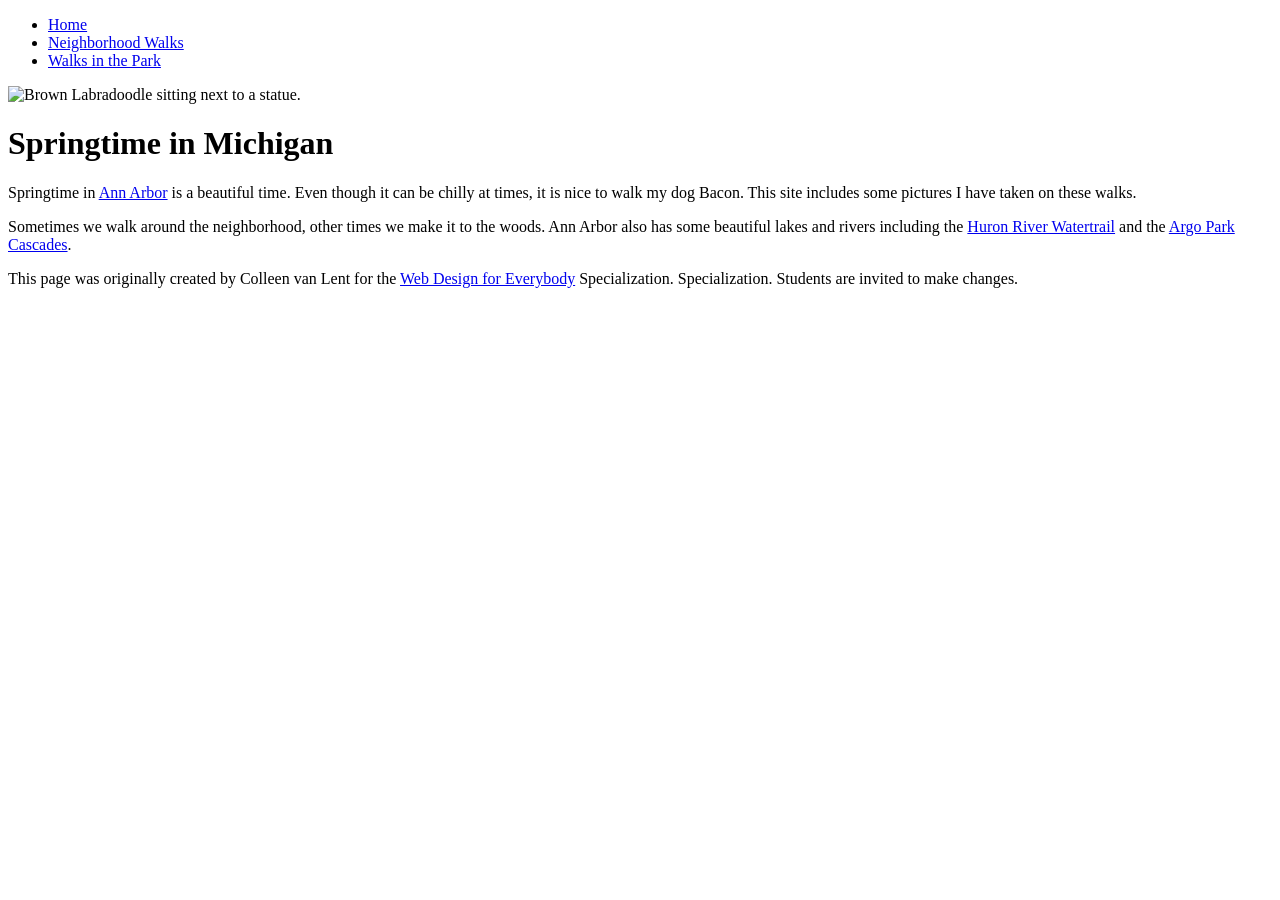
==== index.html @ a66b70fb "Add files via upload" ====
<!DOCTYPE html>
<html lang="en">

<head>
  <meta charset="utf-8">
  <meta name="viewport" content="width=device-width">
  <title>Springtime In Michigan</title>
  <link rel="stylesheet" href="css/stylesheet.css">
  </head>

<body>
  <header>
    <nav>
      <ul>
        <li><a href="index.html">Home</a></li>
        <li><a href="neighborhood.html">Neighborhood Walks</a></li>
        <li><a href="parks.html">Walks in the Park</a></li>
      </ul>
    </nav>
    <img src="images/BaconGallupPark.jpg" width="200" alt="Brown Labradoodle sitting next to a statue.">
    <h1>Springtime in Michigan</h1>
  </header>
  <main>
    <p>Springtime in <a href="https://www.michigan.org/city/ann-arbor">Ann Arbor</a> is a beautiful time. Even though
      it can be chilly at times, it is nice to walk my dog Bacon. This site includes some pictures I have taken on
      these walks. </p>

    <p>Sometimes we walk around the neighborhood, other times we make it to the woods. Ann Arbor also has some
      beautiful lakes and rivers including the <a
        href="https://www.annarbor.org/things-to-do/recreation-outdoors/huron-river/">Huron River Watertrail</a> and
      the <a href="https://www.a2gov.org/departments/Parks-Recreation/parks-places/argo/pages/default.aspx">Argo Park
        Cascades</a>.</p>

  </main>
  <footer>
    <p>This page was originally created by Colleen van Lent for the <a
        href="https://www.coursera.org/specializations/web-design"> Web Design for Everybody</a> Specialization.
      Specialization. Students are invited to make changes.</p>
  </footer>

</body>

</html>
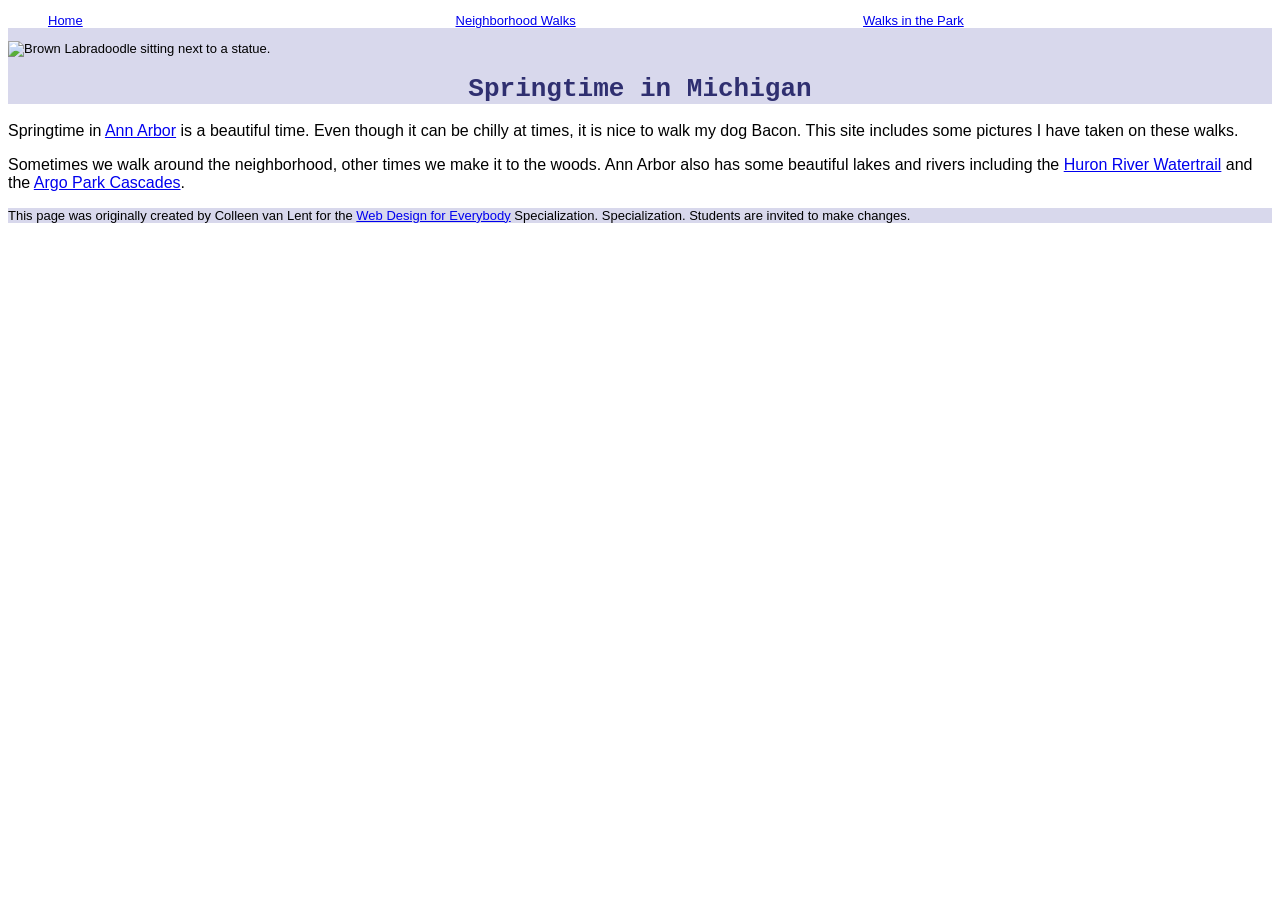
==== commit e5a71cc0: "Update index.html" ====
--- a/index.html
+++ b/index.html
@@ -5,7 +5,7 @@
   <meta charset="utf-8">
   <meta name="viewport" content="width=device-width">
   <title>Springtime In Michigan</title>
-  <link rel="stylesheet" href="css/stylesheet.css">
+  <link rel="stylesheet" href="stylesheet.css">
   </head>
 
 <body>
@@ -17,7 +17,7 @@
         <li><a href="parks.html">Walks in the Park</a></li>
       </ul>
     </nav>
-    <img src="images/BaconGallupPark.jpg" width="200" alt="Brown Labradoodle sitting next to a statue.">
+    <img src="BaconGallupPark.jpg" width="200" alt="Brown Labradoodle sitting next to a statue.">
     <h1>Springtime in Michigan</h1>
   </header>
   <main>
@@ -40,4 +40,4 @@
 
 </body>
 
-</html>+</html>
--- a/stylesheet.css
+++ b/stylesheet.css
@@ -0,0 +1,36 @@
+body {
+    font-family: 'Gill Sans', 'Gill Sans MT', Calibri, 'Trebuchet MS', sans-serif;
+    font-size: small;
+}
+
+header {
+    background-color: rgb(216, 216, 236);
+}
+
+nav {
+    background-color: rgb(255, 255, 255);
+}
+
+main {
+    background-color: white;
+    font-size: medium;
+}
+
+footer {
+    background-color:rgb(216, 216, 236);
+}
+
+li {
+    display: inline-block;
+    width: 33%;
+}
+
+h1 {
+    text-align: center;
+    font-family: 'Courier New', Courier, monospace;
+    color: rgb(47, 47, 112);
+}
+
+p {
+    line-height: normal;
+}
